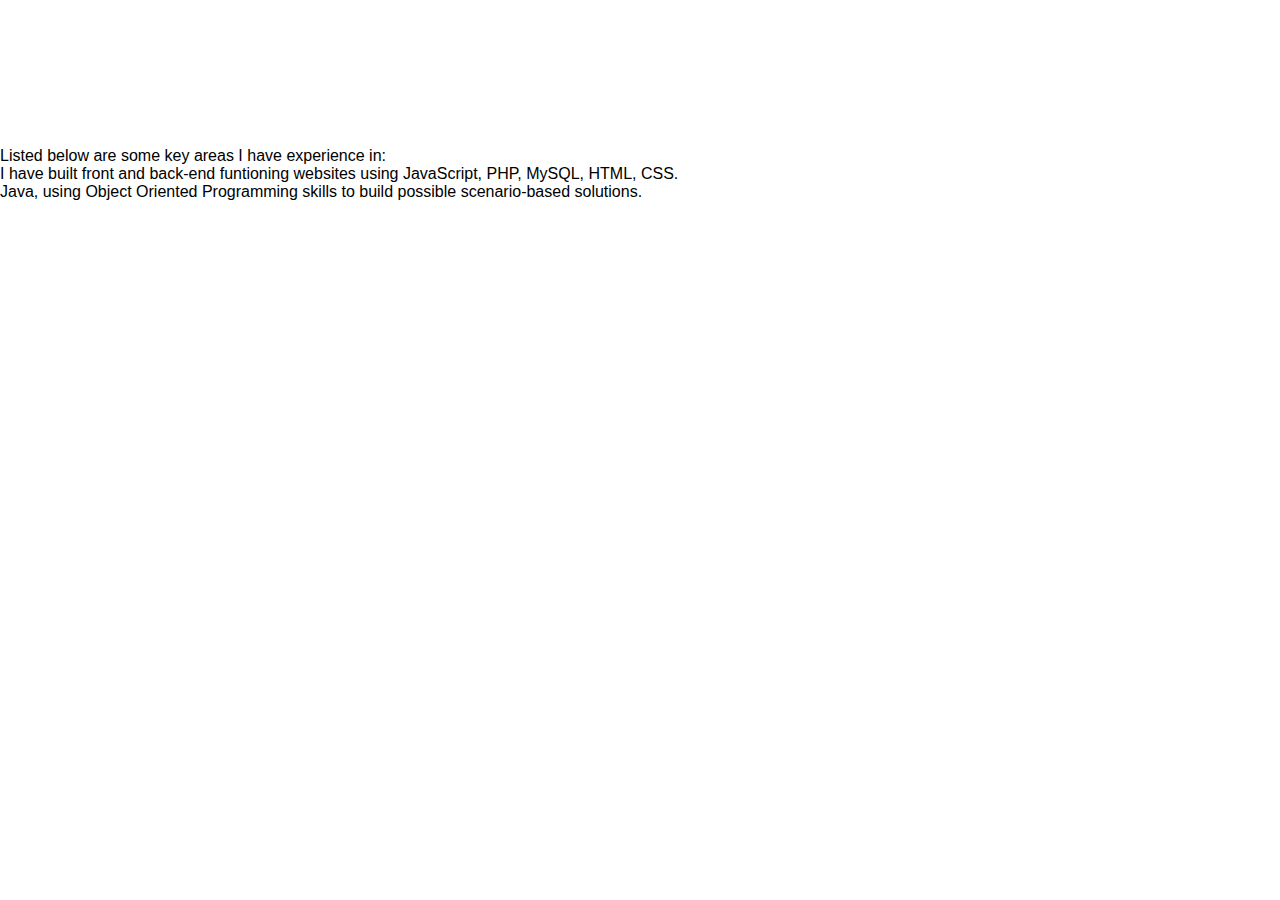
==== myskills.html @ 572198ac "first commit" ====
<!DOCTYPE html>
<html lang="en">
<head>
    <meta charset="UTF-8">
    <meta http-equiv="X-UA-Compatible" content="IE=edge">
    <meta name="viewport" content="width=device-width, initial-scale=1.0">
    <link rel="stylesheet" href="main.css">
    <title>My Skills</title>
    <h1>My Skills</h1>
    <p>Listed below are some key areas I have experience in:</p>
    <ul class="experience">
        <li>I have built front and back-end funtioning websites using JavaScript, PHP, MySQL, HTML, CSS.</li>
        <li>Java, using Object Oriented Programming skills to build possible scenario-based solutions.</li>
    </ul>
</head>
<body>
    
</body>
</html>
---- main.css ----
#bg-img {
        background-image: url('images/bgimg4.gif');
        background-size: cover;
        width: 720px;
        height: 420px; 

}


/* doesnt actually style the continer of button as it's all in 'html, body' {} styling below */
.btncontainer { 
        height: 100%;
        display: flex;
        align-items: center;
        justify-content: center;
        flex-direction: column;
}


#middlebtn {
        
        font-family: Helvetica;
        letter-spacing: 0.4em;
        background-color: transparent;
        border: none;
        font-weight: 500;
        font-size: 50px;
        text-align: center;
        color: #202125;
        cursor: pointer;
        max-width: 600px; 
        width: 100%; 
        outline: 5px solid;
        outline-color: rgba(71, 126, 232,0.5);
        outline-offset: 70px;
        transition: all 600ms cubic-bezier(0.2, 0, 0, 0.8);
}


#middlebtn:hover {
        color: rgba(183, 170, 236, 0.991);
        outline-color: rgba(71, 126, 232, 0);
        outline-offset: 300px;
}


 .firstPage {
        height: 100%;
        display: flex;
        align-items: center;
        justify-content: center;
}



#secondPage {
justify-content: center;
background-color: rgb(87, 144, 180); 

}

#icons {
        display: flex;
        align-items: center;
        justify-content: space-around;  
}

#linkedin-icon {
        /* display: flex;
        align-items: center;
        justify-content: space-around; */
        
}

#github-icon {
        /* display: flex;
        align-items: center;
        justify-content: space-around; */
        
}

#mail-icon {
        /* display: flex;
        align-items: center;
        justify-content: space-around;
         */
}

#linkedin-icon:hover {
/* Start the shake animation and make the animation last for 0.5 seconds */
  animation: shake 0.5s;

  /* When the animation is finished, start again */
  animation-iteration-count: infinite;
}

        
#github-icon:hover {
/* Start the shake animation and make the animation last for 0.5 seconds */
 animation: shake 0.5s;
                
/* When the animation is finished, start again */
animation-iteration-count: infinite;
}
              
#mail-icon:hover {
/* Start the shake animation and make the animation last for 0.5 seconds */
animation: shake 0.5s;
        
/* When the animation is finished, start again */         
animation-iteration-count: infinite;
}
        

@keyframes shake {
        0% { transform: translate(1px, 1px) rotate(0deg); }
        10% { transform: translate(-1px, -2px) rotate(-1deg); }
        20% { transform: translate(-3px, 0px) rotate(1deg); }
        30% { transform: translate(3px, 2px) rotate(0deg); }
        40% { transform: translate(1px, -1px) rotate(1deg); }
        50% { transform: translate(-1px, 2px) rotate(-1deg); }

      }
      
      * {
        padding: 0;
        margin: 0px;
        font-family: 'Josefin Sans', sans-serif;
      }
      h1 {
          color: #fff;
          text-align: center;
          font-size: 10vw;
      }
      div#fp-nav a span {
          background: #fff !important;
      }
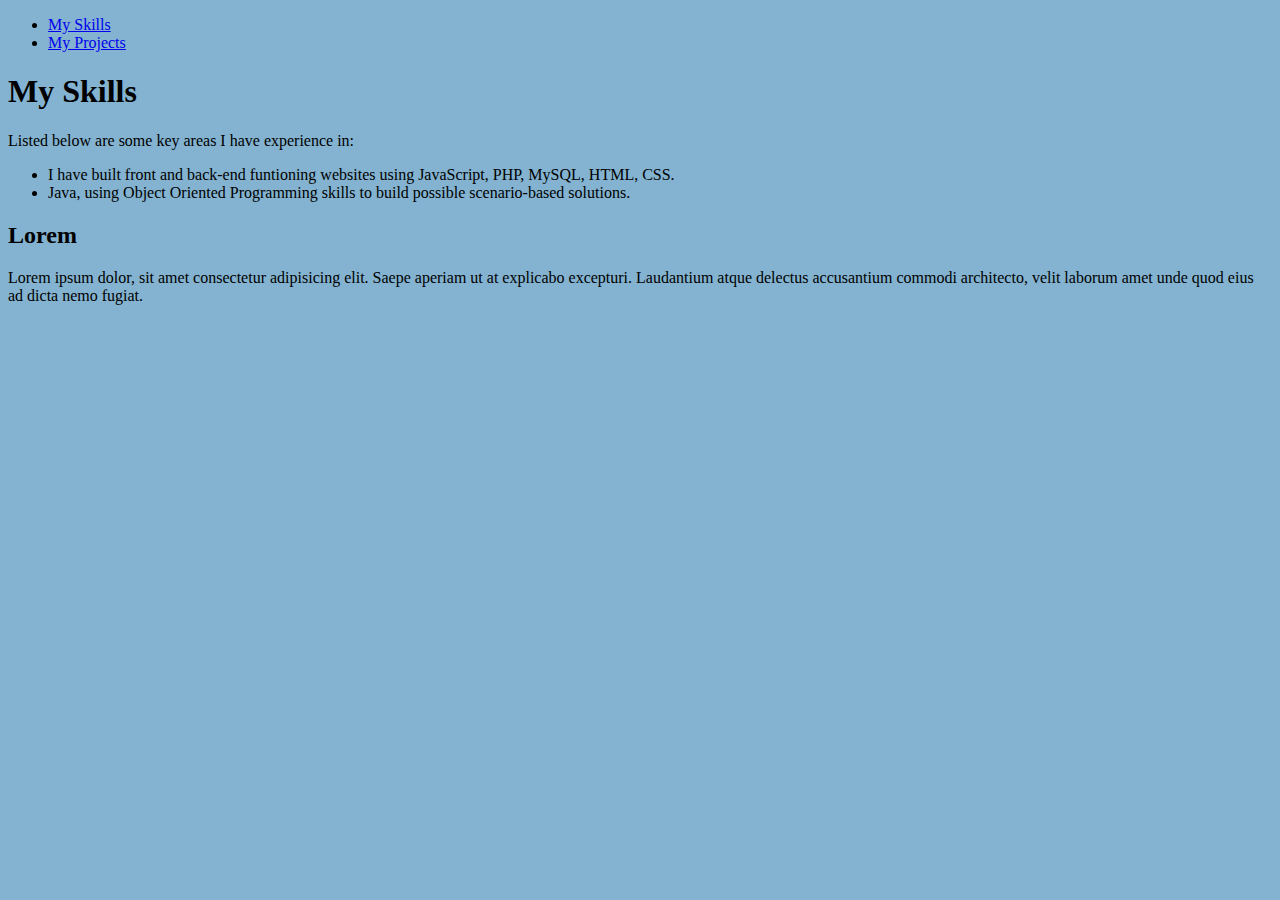
==== commit 82a5ab38: "new pushes" ====
--- a/myskills.html
+++ b/myskills.html
@@ -5,15 +5,45 @@
     <meta http-equiv="X-UA-Compatible" content="IE=edge">
     <meta name="viewport" content="width=device-width, initial-scale=1.0">
     <link rel="stylesheet" href="main.css">
-    <title>My Skills</title>
+    <link href="https://cdn.jsdelivr.net/npm/bootstrap@5.3.0-alpha1/dist/css/bootstrap.min.css" rel="stylesheet" integrity="sha384-GLhlTQ8iRABdZLl6O3oVMWSktQOp6b7In1Zl3/Jr59b6EGGoI1aFkw7cmDA6j6gD" crossorigin="anonymous">
+     
+    <title>Lateefah | Web Developer</title>
+</head>
+    <body id="secondPage">
+    <nav class="navbar navbar-expand-lg bg-body-tertiary">
+    <div class="container-fluid d-flex p-2" class="colour">
+        <a class="navbar-brand" href="#"></a>
+            <!-- <button class="navbar-toggler" type="button" data-bs-toggle="collapse" data-bs-target="#navbarNavDropdown" aria-controls="navbarNavDropdown" aria-expanded="false" aria-label="Toggle navigation">
+                <span class="navbar-toggler-icon"></span>
+                  </button> -->
+    <div class="collapse navbar-collapse d-flex justify-content-center" id="navbarNavDropdown">
+        <ul class="navbar-nav">
+        <!-- <li class="nav-item">
+            <a class="nav-link active" aria-current="page" href="aboutme.html">About Me</a>
+        </li> -->
+        <li class="nav-item">
+            <a class="nav-link" href="myskills.html">My Skills</a>
+        </li>
+        <li class="nav-item">
+            <a class="nav-link" href="projects.html">My Projects</a>
+        </li>
+        <!-- <li class="nav-item">
+            <a class="nav-link" href="contactme.html">Contact Me</a>
+        </li> -->
+            </div>
+        </div>
+    </nav>
+
     <h1>My Skills</h1>
     <p>Listed below are some key areas I have experience in:</p>
     <ul class="experience">
         <li>I have built front and back-end funtioning websites using JavaScript, PHP, MySQL, HTML, CSS.</li>
         <li>Java, using Object Oriented Programming skills to build possible scenario-based solutions.</li>
     </ul>
-</head>
-<body>
-    
+    <h2>Lorem</h2>
+    <p>Lorem ipsum dolor, sit amet consectetur adipisicing elit. Saepe aperiam ut at explicabo excepturi. Laudantium atque delectus accusantium commodi architecto, velit laborum amet unde quod eius ad dicta nemo fugiat.</p>
+
+</body>
+<script src="https://cdn.jsdelivr.net/npm/bootstrap@5.3.0-alpha1/dist/js/bootstrap.bundle.min.js" integrity="sha384-w76AqPfDkMBDXo30jS1Sgez6pr3x5MlQ1ZAGC+nuZB+EYdgRZgiwxhTBTkF7CXvN" crossorigin="anonymous"></script>
 </body>
 </html>--- a/main.css
+++ b/main.css
@@ -56,7 +56,7 @@
 
 #secondPage {
 justify-content: center;
-background-color: rgb(87, 144, 180); 
+background-color: rgb(131, 179, 208); 
 
 }
 
@@ -123,19 +123,34 @@
 
       }
       
-      * {
-        padding: 0;
-        margin: 0px;
-        font-family: 'Josefin Sans', sans-serif;
-      }
-      h1 {
-          color: #fff;
-          text-align: center;
-          font-size: 10vw;
-      }
-      div#fp-nav a span {
-          background: #fff !important;
-      }
+
+/* my projects page */
+      /* parent container div that contains both left and right divs */
+      .float-container {
+        padding: 20px;
+    }
+    
+    .float-child {
+        width: 50%;
+        float: left;
+        padding: 20px;
+        /* border: 2px solid rgba(24, 7, 7, 0.228); */
+    } 
 
 
-      +    .textSection {
+        display: inline-block;
+        margin-top: 100px;
+        
+    }
+
+    .imageSection {
+        
+        
+    }
+
+
+    .img1 {
+        width: 100%;
+        height: auto;
+}